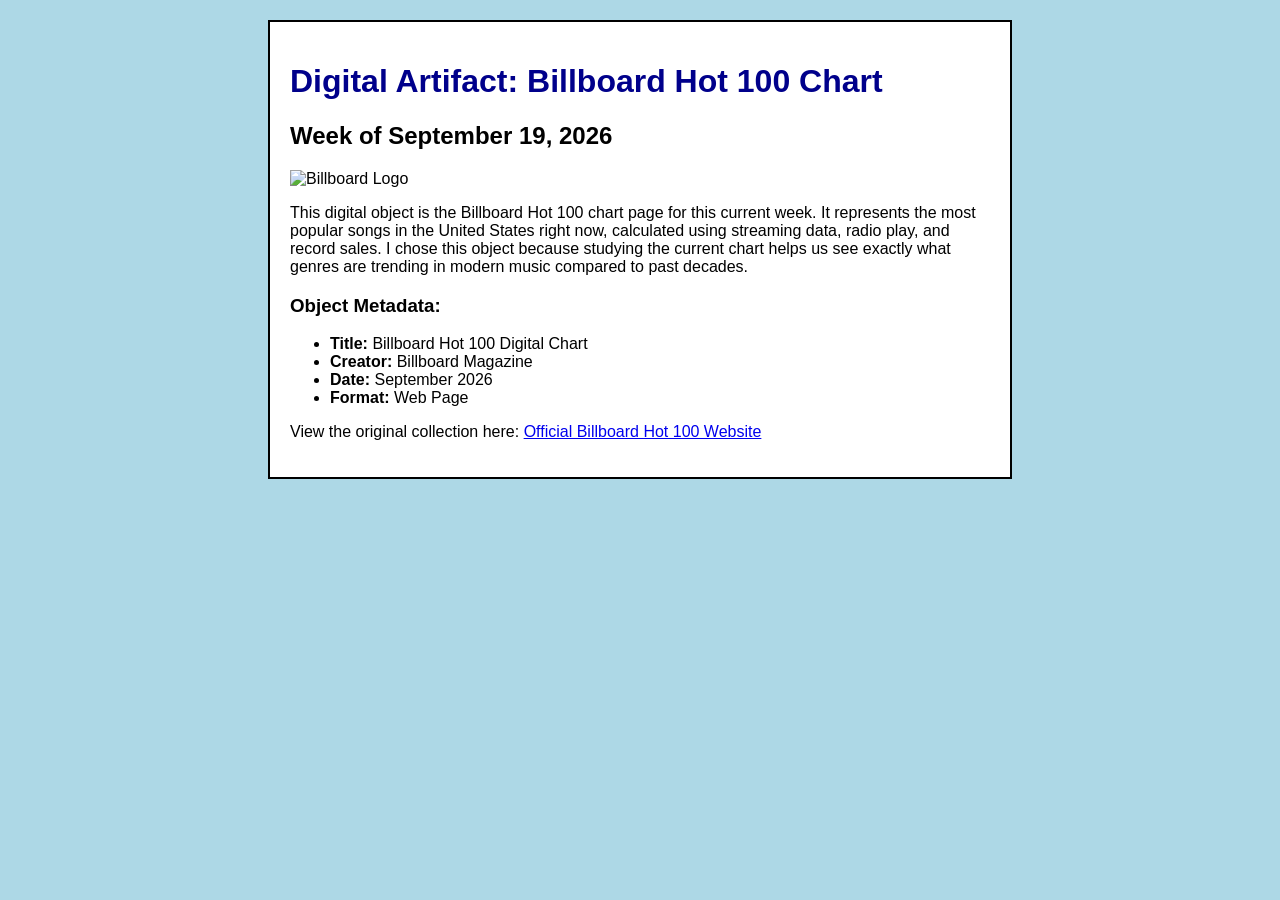
==== aadam_index.html @ 095d69fb "Create aadam_index.html" ====
<!DOCTYPE html>
<html>
  <head>
    <title>My Digital Object Project</title>
    
    <style>
      body {
        background-color: lightblue;
        font-family: Arial, sans-serif;
      }
      
      .my-box {
        background-color: white;
        width: 700px;
        margin: 20px auto;
        padding: 20px;
        border: 2px solid black;
      }
      
      h1 {
        color: darkblue;
      }
      
      img {
        width: 300px;
      }
    </style>
  </head>
  
  <body>

    <div class="my-box">
      

      <h1>Digital Artifact: Billboard Hot 100 Chart</h1>
      <h2>Week of September 19, 2026</h2>
      

      <img src="Billboard_logo.svg.webp" alt="Billboard Logo">
      

      <p>This digital object is the Billboard Hot 100 chart page for this current week. It represents the most popular songs in the United States right now, calculated using streaming data, radio play, and record sales. I chose this object because studying the current chart helps us see exactly what genres are trending in modern music compared to past decades.</p>
      

      <h3>Object Metadata:</h3>
      <ul>
        <li><strong>Title:</strong> Billboard Hot 100 Digital Chart</li>
        <li><strong>Creator:</strong> Billboard Magazine</li>
        <li><strong>Date:</strong> September 2026</li>
        <li><strong>Format:</strong> Web Page</li>
      </ul>
      

      <p>View the original collection here: 
        <a href="https://www.billboard.com/charts/hot-100/">Official Billboard Hot 100 Website</a>
      </p>
      
    </div>
  </body>
</html>
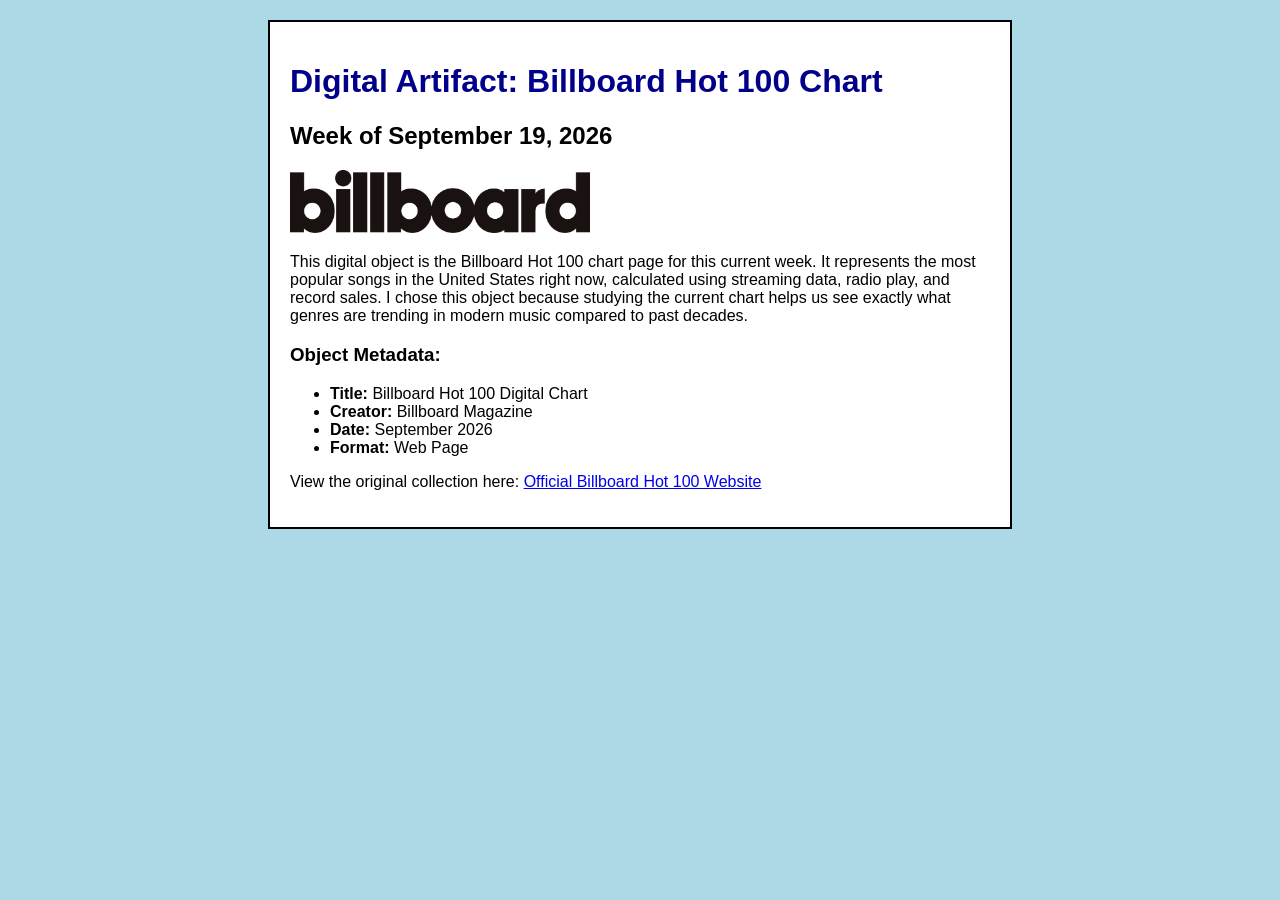
==== commit 550291dd: "Update aadam_index.html" ====
--- a/aadam_index.html
+++ b/aadam_index.html
@@ -36,7 +36,7 @@
       <h2>Week of September 19, 2026</h2>
       
 
-      <img src="Billboard_logo.svg.webp" alt="Billboard Logo">
+      <img src="images/Billboard_logo.svg.webp" alt="Billboard Logo">
       
 
       <p>This digital object is the Billboard Hot 100 chart page for this current week. It represents the most popular songs in the United States right now, calculated using streaming data, radio play, and record sales. I chose this object because studying the current chart helps us see exactly what genres are trending in modern music compared to past decades.</p>
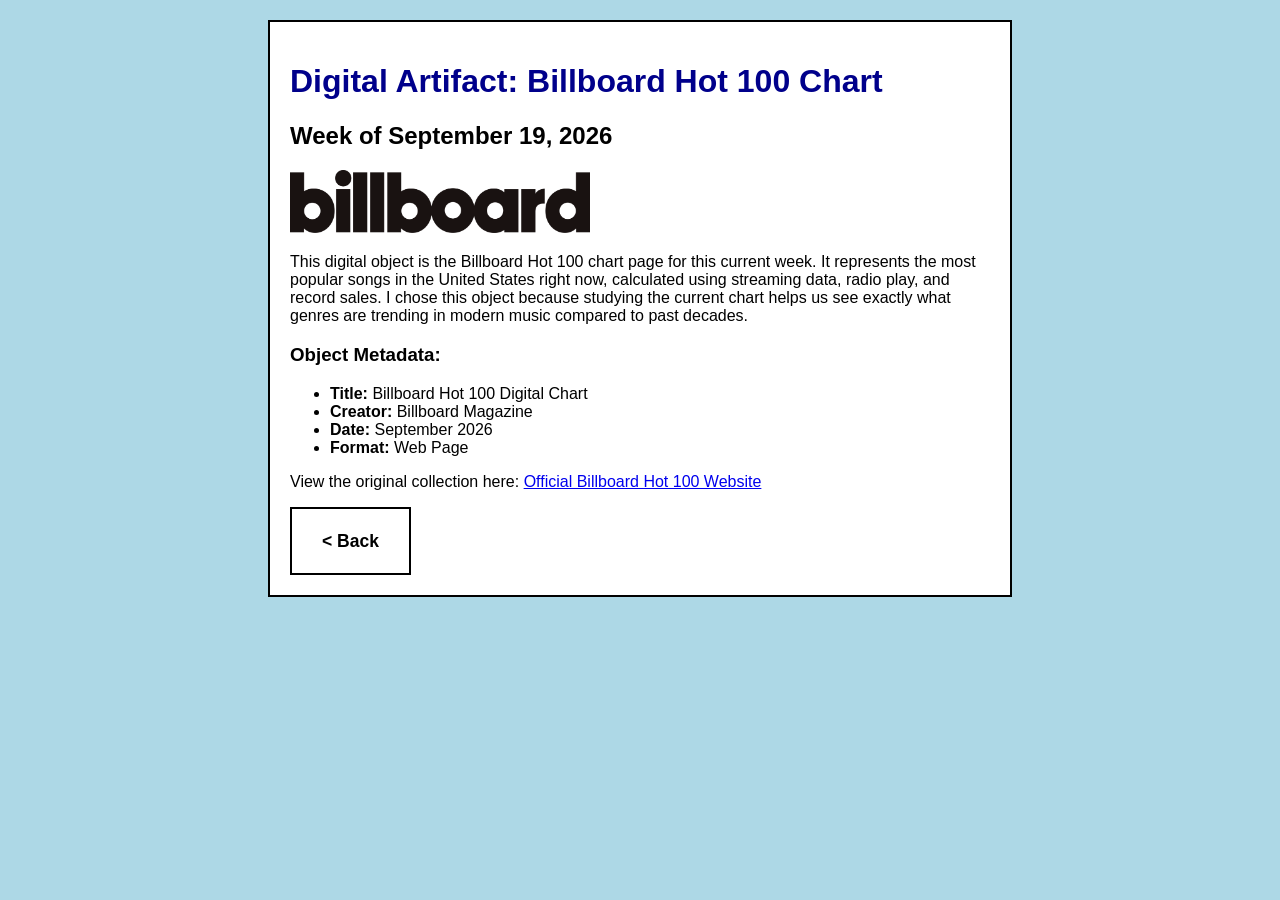
==== commit 6fdfb1c0: "added a back button bc the hosted site needed one; added css styling for button" ====
--- a/aadam_index.html
+++ b/aadam_index.html
@@ -3,28 +3,7 @@
   <head>
     <title>My Digital Object Project</title>
     
-    <style>
-      body {
-        background-color: lightblue;
-        font-family: Arial, sans-serif;
-      }
-      
-      .my-box {
-        background-color: white;
-        width: 700px;
-        margin: 20px auto;
-        padding: 20px;
-        border: 2px solid black;
-      }
-      
-      h1 {
-        color: darkblue;
-      }
-      
-      img {
-        width: 300px;
-      }
-    </style>
+    <link rel="stylesheet" href="style.css">
   </head>
   
   <body>
@@ -54,6 +33,9 @@
       <p>View the original collection here: 
         <a href="https://www.billboard.com/charts/hot-100/">Official Billboard Hot 100 Website</a>
       </p>
+
+      <!-- Back button -->
+      <a class="back-button" href="index.html"> &lt; Back </a>
       
     </div>
   </body>
--- a/style.css
+++ b/style.css
@@ -0,0 +1,41 @@
+body {
+    background-color: lightblue;
+    font-family: Arial, sans-serif;
+}
+
+.my-box {
+    background-color: white;
+    width: 700px;
+    margin: 20px auto;
+    padding: 20px;
+    border: 2px solid black;
+}
+
+h1 {
+    color: darkblue;
+}
+
+img {
+    width: 300px;
+}
+
+.back-button {
+    display: inline-block;
+    text-decoration: none;
+    outline: 0;
+    text-align: center;
+    cursor: pointer;
+    padding: 17px 30px;
+    border: 2px solid #000;
+    color: #000;
+    background: transparent;
+    font-size: 17.5px;
+    font-weight: 800;
+    line-height: 30px;
+    transition: background-color 0.1s ease-in-out, color 0.1s ease-in-out;
+}
+
+.back-button:hover {
+    background-color: darkblue;
+    color: #fff;
+}
